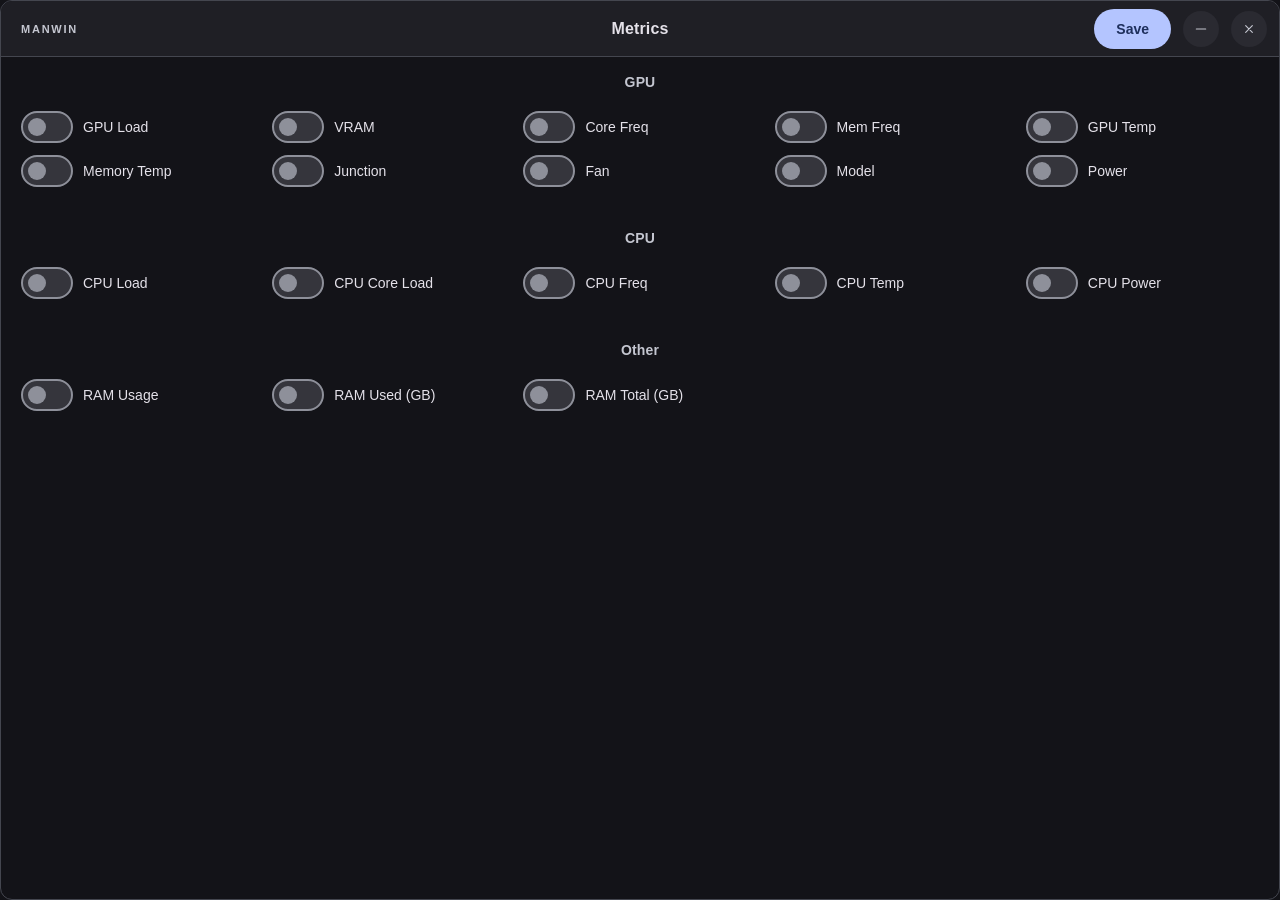
==== ManWin/wwwroot/index.html @ f0a9f239 "Add ManWin application source" ====
<!doctype html>
<html lang="en">
<head>
  <meta charset="utf-8">
  <meta name="viewport" content="width=device-width,initial-scale=1">
  <meta name="color-scheme" content="dark">
  <title>ManWin · Metrics</title>
  <link rel="stylesheet" href="styles.css">
</head>
<body>
  <main class="app-shell">
    <header class="titlebar" id="titlebar">
      <div class="brand">MANWIN</div>
      <h1 class="page-title">Metrics</h1>
      <div class="window-actions">
        <button class="save-button" id="save-button">Save</button>
        <button class="minimize-button" id="minimize-button" aria-label="Minimize to notification area" title="Minimize to notification area">
          <svg viewBox="0 0 24 24" aria-hidden="true"><path d="M5 12h14"/></svg>
        </button>
        <button class="close-button" id="close-button" aria-label="Close window" title="Close">
          <svg viewBox="0 0 24 24" aria-hidden="true"><path d="m7 7 10 10M17 7 7 17"/></svg>
        </button>
      </div>
    </header>

    <div class="content-scroll">
      <section class="metric-group" aria-labelledby="gpu-title">
        <h1 id="gpu-title">GPU</h1>
        <div class="metric-grid">
          <label class="metric-option"><input type="checkbox" data-metric="gpu-load"><span class="switch"></span><span>GPU Load</span></label>
          <label class="metric-option"><input type="checkbox" data-metric="vram"><span class="switch"></span><span>VRAM</span></label>
          <label class="metric-option"><input type="checkbox" data-metric="gpu-core-freq"><span class="switch"></span><span>Core Freq</span></label>
          <label class="metric-option"><input type="checkbox" data-metric="gpu-mem-freq"><span class="switch"></span><span>Mem Freq</span></label>
          <label class="metric-option"><input type="checkbox" data-metric="gpu-temp"><span class="switch"></span><span>GPU Temp</span></label>
          <label class="metric-option" title="Available only when exposed by the GPU and driver"><input type="checkbox" data-metric="memory-temp"><span class="switch"></span><span>Memory Temp</span></label>
          <label class="metric-option" title="Available only when exposed by the GPU and driver"><input type="checkbox" data-metric="junction"><span class="switch"></span><span>Junction</span></label>
          <label class="metric-option" title="Available only when exposed by the GPU and driver"><input type="checkbox" data-metric="gpu-fan"><span class="switch"></span><span>Fan</span></label>
          <label class="metric-option"><input type="checkbox" data-metric="gpu-model"><span class="switch"></span><span>Model</span></label>
          <label class="metric-option" title="Available only when exposed by the GPU and driver"><input type="checkbox" data-metric="gpu-power"><span class="switch"></span><span>Power</span></label>
        </div>
      </section>

      <section class="metric-group" aria-labelledby="cpu-title">
        <h2 id="cpu-title">CPU</h2>
        <div class="metric-grid">
          <label class="metric-option"><input type="checkbox" data-metric="cpu-load"><span class="switch"></span><span>CPU Load</span></label>
          <label class="metric-option"><input type="checkbox" data-metric="cpu-core-load"><span class="switch"></span><span>CPU Core Load</span></label>
          <label class="metric-option"><input type="checkbox" data-metric="cpu-freq"><span class="switch"></span><span>CPU Freq</span></label>
          <label class="metric-option"><input type="checkbox" data-metric="cpu-temp"><span class="switch"></span><span>CPU Temp</span></label>
          <label class="metric-option"><input type="checkbox" data-metric="cpu-power"><span class="switch"></span><span>CPU Power</span></label>
        </div>
      </section>

      <section class="metric-group" aria-labelledby="other-title">
        <h2 id="other-title">Other</h2>
        <div class="metric-grid">
          <label class="metric-option"><input type="checkbox" data-metric="ram"><span class="switch"></span><span>RAM Usage</span></label>
          <label class="metric-option"><input type="checkbox" data-metric="ram-used"><span class="switch"></span><span>RAM Used (GB)</span></label>
          <label class="metric-option"><input type="checkbox" data-metric="ram-total"><span class="switch"></span><span>RAM Total (GB)</span></label>
        </div>
      </section>
    </div>
    <div class="save-status" id="save-status" role="status" aria-live="polite"></div>
  </main>
  <script src="app.js"></script>
</body>
</html>
---- ManWin/wwwroot/styles.css ----
:root {
  color-scheme: dark;
  font-family: "Segoe UI Variable", "Segoe UI", Arial, sans-serif;
  font-size: 14px;
  font-synthesis: none;
  text-rendering: optimizeLegibility;

  /* Material 3 dark color roles, tuned for the charcoal reference layout. */
  --md-sys-color-surface: #131318;
  --md-sys-color-surface-container-low: #1b1b20;
  --md-sys-color-surface-container: #1f1f25;
  --md-sys-color-surface-container-high: #2a2a31;
  --md-sys-color-surface-container-highest: #35353c;
  --md-sys-color-on-surface: #e4e1e9;
  --md-sys-color-on-surface-variant: #c4c6d0;
  --md-sys-color-outline: #8e909a;
  --md-sys-color-outline-variant: #44464f;
  --md-sys-color-primary: #b4c5ff;
  --md-sys-color-on-primary: #1e2f5c;
  --md-sys-color-primary-container: #354878;
  --md-sys-color-on-primary-container: #dbe1ff;
  --md-sys-color-tertiary: #dfb8f5;
  --md-sys-color-on-tertiary-container: #2a123a;
}

* { box-sizing: border-box; }
html, body { width: 100%; height: 100%; margin: 0; overflow: hidden; }
body { color: var(--md-sys-color-on-surface); background: var(--md-sys-color-surface); }
.app-shell {
  height: 100%; min-height: 420px; display: flex; flex-direction: column;
  border: 1px solid var(--md-sys-color-outline-variant); border-radius: 12px;
  overflow: hidden; background: var(--md-sys-color-surface);
}

.titlebar {
  height: 56px; min-height: 56px; display: grid; grid-template-columns: 1fr auto 1fr;
  align-items: center; padding: 0 12px; background: var(--md-sys-color-surface-container);
  border-bottom: 1px solid var(--md-sys-color-outline-variant); user-select: none;
}
.brand { color: var(--md-sys-color-on-surface-variant); font-size: 11px; font-weight: 700; letter-spacing: .16em; padding-left: 8px; }
.page-title { margin: 0; color: var(--md-sys-color-on-surface); font-size: 16px; font-weight: 600; letter-spacing: .01em; }
.window-actions { justify-self: end; display: flex; align-items: center; gap: 12px; }
.save-button {
  height: 40px; min-width: 72px; padding: 0 22px; border: 0; border-radius: 20px;
  background: var(--md-sys-color-primary); color: var(--md-sys-color-on-primary);
  font: inherit; font-weight: 600; cursor: pointer;
  transition: box-shadow .18s ease, filter .18s ease, transform .08s ease;
}
.save-button:hover { box-shadow: 0 2px 6px #0008; filter: brightness(1.06); }
.save-button:active { transform: scale(.98); }
.minimize-button, .close-button {
  width: 36px; height: 36px; display: grid; place-items: center; border: 0;
  border-radius: 50%; background: var(--md-sys-color-surface-container-high);
  color: var(--md-sys-color-on-surface-variant); cursor: pointer;
  transition: background .16s ease, color .16s ease;
}
.minimize-button:hover { background: var(--md-sys-color-surface-container-highest); color: var(--md-sys-color-on-surface); }
.close-button:hover { background: #633b42; color: #ffdadd; }
.minimize-button svg, .close-button svg { width: 16px; height: 16px; fill: none; stroke: currentColor; stroke-width: 1.7; stroke-linecap: round; }

.content-scroll { flex: 1; overflow: auto; padding: 0 16px 28px; scrollbar-color: var(--md-sys-color-outline) var(--md-sys-color-surface-container); scrollbar-width: thin; }
.metric-group { padding-top: 14px; margin-bottom: 22px; }
.metric-group h1, .metric-group h2 {
  margin: 0 0 14px; text-align: center; color: var(--md-sys-color-on-surface-variant);
  font-size: 14px; font-weight: 600; line-height: 22px; letter-spacing: .01em;
}
.metric-grid { display: grid; grid-template-columns: repeat(5, minmax(0, 1fr)); column-gap: 10px; row-gap: 4px; }
.metric-option {
  min-width: 0; height: 40px; display: flex; align-items: center; gap: 10px; padding: 0 4px;
  border-radius: 12px; color: var(--md-sys-color-on-surface); white-space: nowrap;
  cursor: pointer; user-select: none; transition: background .16s ease;
}
.metric-option:hover { background: color-mix(in srgb, var(--md-sys-color-surface-container-high) 72%, transparent); }
.metric-option > input { position: absolute; opacity: 0; width: 1px; height: 1px; }
.switch {
  position: relative; flex: 0 0 52px; height: 32px; border: 2px solid var(--md-sys-color-outline);
  border-radius: 999px; background: var(--md-sys-color-surface-container-highest);
  transition: background .18s ease, border-color .18s ease, box-shadow .18s ease;
}
.switch::before {
  content: ""; position: absolute; left: 5px; top: 5px; width: 18px; height: 18px;
  border-radius: 50%; background: var(--md-sys-color-outline); transition: transform .18s ease, width .18s ease, height .18s ease, background .18s ease;
}
.metric-option input:checked + .switch { border-color: var(--md-sys-color-primary); background: var(--md-sys-color-primary); }
.metric-option input:checked + .switch::before { left: 4px; top: 4px; width: 20px; height: 20px; transform: translateX(20px); background: var(--md-sys-color-on-primary); }
.metric-option input:focus-visible + .switch { outline: 2px solid var(--md-sys-color-primary); outline-offset: 3px; }
.metric-option > span:last-child { overflow: hidden; text-overflow: ellipsis; }
.save-status {
  position: absolute; left: 50%; bottom: 12px; transform: translate(-50%, 8px); padding: 10px 16px;
  border-radius: 12px; background: var(--md-sys-color-tertiary); color: var(--md-sys-color-on-tertiary-container);
  opacity: 0; pointer-events: none; transition: opacity .16s ease, transform .16s ease; font-size: 12px; font-weight: 600;
  box-shadow: 0 3px 10px #0005;
}
.save-status.visible { opacity: 1; transform: translate(-50%, 0); }

@media (max-width: 900px) { .metric-grid { grid-template-columns: repeat(4, minmax(0, 1fr)); } }
@media (max-width: 700px) { .metric-grid { grid-template-columns: repeat(3, minmax(0, 1fr)); } .brand { display: none; } }
@media (max-width: 520px) { .metric-grid { grid-template-columns: repeat(2, minmax(0, 1fr)); } .metric-option { gap: 8px; font-size: 13px; } .titlebar { padding: 0 7px; } .window-actions { gap: 7px; } }
@media (prefers-reduced-motion: reduce) { *, *::before, *::after { transition-duration: .01ms !important; } }
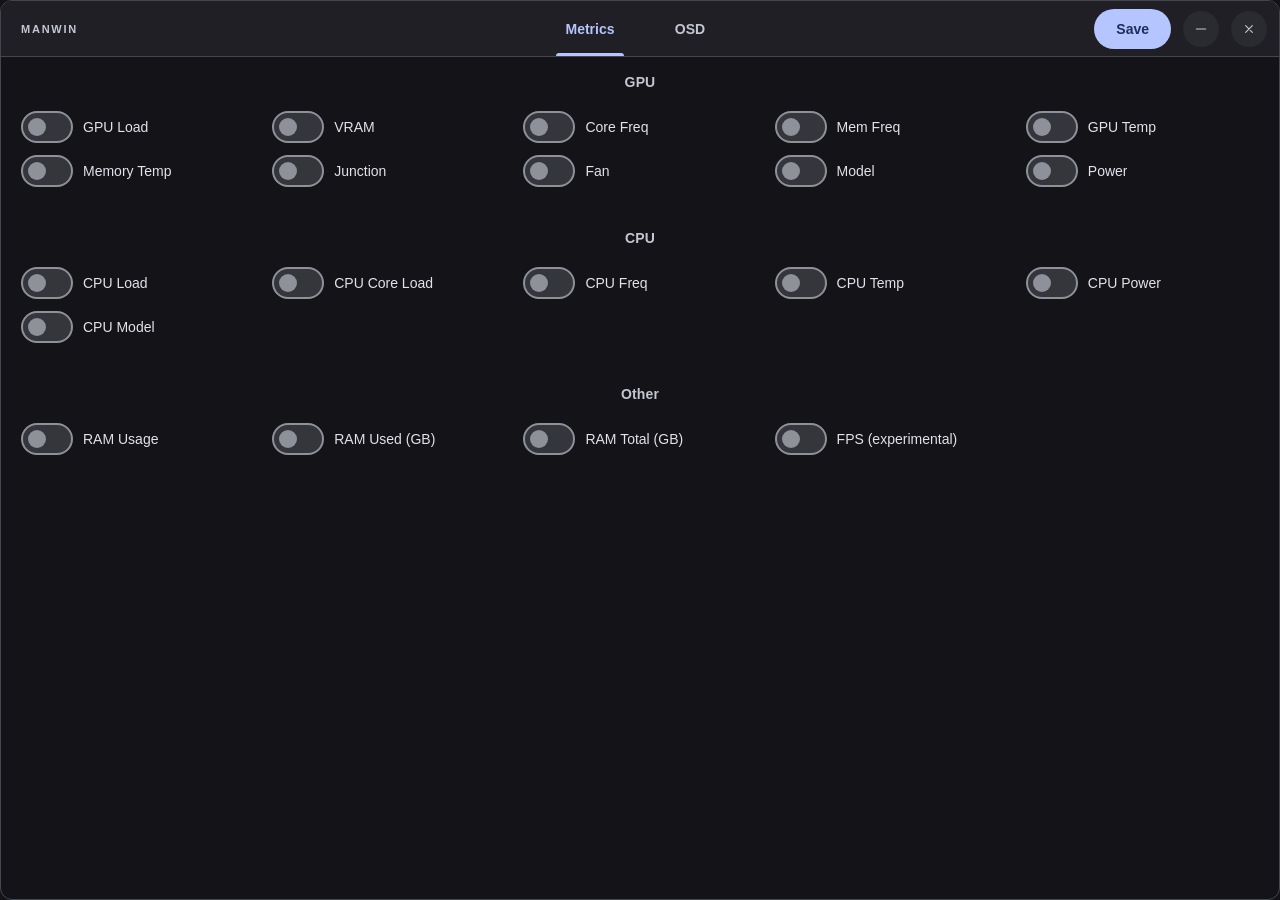
==== commit ef7ee2cb: "Add FPS capture and updated releases" ====
--- a/ManWin/wwwroot/index.html
+++ b/ManWin/wwwroot/index.html
@@ -11,7 +11,10 @@
   <main class="app-shell">
     <header class="titlebar" id="titlebar">
       <div class="brand">MANWIN</div>
-      <h1 class="page-title">Metrics</h1>
+      <nav class="view-tabs" role="tablist" aria-label="Settings views">
+        <button class="view-tab" id="metrics-tab" type="button" role="tab" aria-selected="true" aria-controls="metrics-panel" tabindex="0">Metrics</button>
+        <button class="view-tab" id="osd-tab" type="button" role="tab" aria-selected="false" aria-controls="osd-panel" tabindex="-1">OSD</button>
+      </nav>
       <div class="window-actions">
         <button class="save-button" id="save-button">Save</button>
         <button class="minimize-button" id="minimize-button" aria-label="Minimize to notification area" title="Minimize to notification area">
@@ -23,7 +26,7 @@
       </div>
     </header>
 
-    <div class="content-scroll">
+    <div class="content-scroll view-panel" id="metrics-panel" role="tabpanel" aria-labelledby="metrics-tab">
       <section class="metric-group" aria-labelledby="gpu-title">
         <h1 id="gpu-title">GPU</h1>
         <div class="metric-grid">
@@ -48,6 +51,7 @@
           <label class="metric-option"><input type="checkbox" data-metric="cpu-freq"><span class="switch"></span><span>CPU Freq</span></label>
           <label class="metric-option"><input type="checkbox" data-metric="cpu-temp"><span class="switch"></span><span>CPU Temp</span></label>
           <label class="metric-option"><input type="checkbox" data-metric="cpu-power"><span class="switch"></span><span>CPU Power</span></label>
+          <label class="metric-option"><input type="checkbox" data-metric="cpu-model"><span class="switch"></span><span>CPU Model</span></label>
         </div>
       </section>
 
@@ -57,9 +61,76 @@
           <label class="metric-option"><input type="checkbox" data-metric="ram"><span class="switch"></span><span>RAM Usage</span></label>
           <label class="metric-option"><input type="checkbox" data-metric="ram-used"><span class="switch"></span><span>RAM Used (GB)</span></label>
           <label class="metric-option"><input type="checkbox" data-metric="ram-total"><span class="switch"></span><span>RAM Total (GB)</span></label>
+          <label class="metric-option" title="Experimental: counts DXGI or D3D9 presents from the foreground app"><input type="checkbox" data-metric="fps"><span class="switch"></span><span>FPS (experimental)</span></label>
         </div>
       </section>
     </div>
+    <section class="content-scroll view-panel osd-panel" id="osd-panel" role="tabpanel" aria-labelledby="osd-tab" hidden>
+      <div class="osd-settings">
+        <div class="osd-intro">
+          <h2>Appearance</h2>
+          <p>Adjust how the overlay looks. Changes preview immediately; select Save to keep them.</p>
+        </div>
+        <section class="setting-card" aria-labelledby="opacity-title">
+          <div class="setting-card-heading">
+            <div>
+              <h3 id="opacity-title">Background opacity</h3>
+              <p>Change the background transparency while keeping the text and border clear.</p>
+            </div>
+            <output class="opacity-value" id="opacity-value" for="osd-opacity">70%</output>
+          </div>
+          <input class="opacity-slider" id="osd-opacity" type="range" min="20" max="100" step="1" value="70" aria-label="OSD background opacity">
+          <div class="range-captions" aria-hidden="true"><span>More transparent</span><span>More opaque</span></div>
+        </section>
+        <section class="setting-card background-color-card" aria-labelledby="background-color-title">
+          <div class="setting-card-heading">
+            <div>
+              <h3 id="background-color-title">Background color</h3>
+              <p>Choose the color used behind the OSD statistics.</p>
+            </div>
+            <div class="color-control">
+              <output class="color-value" id="background-color-value" for="osd-background-color">#10121A</output>
+              <input class="color-picker" id="osd-background-color" type="color" value="#10121a" aria-label="OSD background color">
+            </div>
+          </div>
+        </section>
+        <section class="setting-card section-colors-card" aria-labelledby="section-colors-title">
+          <div class="setting-card-heading">
+            <div>
+              <h3 id="section-colors-title">Section text colors</h3>
+              <p>Choose the text color for each statistics section.</p>
+            </div>
+          </div>
+          <div class="section-color-grid">
+            <label class="section-color-option" for="osd-cpu-text-color">
+              <span>CPU</span>
+              <span class="color-control"><output class="color-value" id="cpu-text-color-value" for="osd-cpu-text-color">#FFFFFF</output><input class="color-picker" id="osd-cpu-text-color" type="color" value="#ffffff" aria-label="CPU text color"></span>
+            </label>
+            <label class="section-color-option" for="osd-gpu-text-color">
+              <span>GPU</span>
+              <span class="color-control"><output class="color-value" id="gpu-text-color-value" for="osd-gpu-text-color">#FFFFFF</output><input class="color-picker" id="osd-gpu-text-color" type="color" value="#ffffff" aria-label="GPU text color"></span>
+            </label>
+            <label class="section-color-option" for="osd-ram-text-color">
+              <span>RAM</span>
+              <span class="color-control"><output class="color-value" id="ram-text-color-value" for="osd-ram-text-color">#FFFFFF</output><input class="color-picker" id="osd-ram-text-color" type="color" value="#ffffff" aria-label="RAM text color"></span>
+            </label>
+          </div>
+        </section>
+        <section class="setting-card layout-card" aria-labelledby="layout-title">
+          <div class="setting-card-heading">
+            <div>
+              <h3 id="layout-title">Overlay layout</h3>
+              <p>Choose how the selected statistics are arranged.</p>
+            </div>
+          </div>
+          <div class="layout-options" role="group" aria-label="Overlay layout">
+            <button class="layout-option" type="button" data-layout="vertical" aria-pressed="true">Vertical</button>
+            <button class="layout-option" type="button" data-layout="horizontal" aria-pressed="false">Horizontal</button>
+          </div>
+          <p class="layout-hint">Horizontal mode separates statistics with |.</p>
+        </section>
+      </div>
+    </section>
     <div class="save-status" id="save-status" role="status" aria-live="polite"></div>
   </main>
   <script src="app.js"></script>
--- a/ManWin/wwwroot/styles.css
+++ b/ManWin/wwwroot/styles.css
@@ -38,7 +38,19 @@
   border-bottom: 1px solid var(--md-sys-color-outline-variant); user-select: none;
 }
 .brand { color: var(--md-sys-color-on-surface-variant); font-size: 11px; font-weight: 700; letter-spacing: .16em; padding-left: 8px; }
-.page-title { margin: 0; color: var(--md-sys-color-on-surface); font-size: 16px; font-weight: 600; letter-spacing: .01em; }
+.view-tabs { align-self: stretch; display: flex; align-items: stretch; gap: 8px; }
+.view-tab {
+  position: relative; min-width: 92px; padding: 0 18px; border: 0; border-radius: 10px 10px 0 0;
+  background: transparent; color: var(--md-sys-color-on-surface-variant);
+  font: inherit; font-weight: 600; cursor: pointer; transition: color .16s ease, background .16s ease;
+}
+.view-tab:hover { background: var(--md-sys-color-surface-container-high); color: var(--md-sys-color-on-surface); }
+.view-tab[aria-selected="true"] { color: var(--md-sys-color-primary); }
+.view-tab[aria-selected="true"]::after {
+  content: ""; position: absolute; left: 12px; right: 12px; bottom: 0; height: 3px;
+  border-radius: 3px 3px 0 0; background: var(--md-sys-color-primary);
+}
+.view-tab:focus-visible { outline: 2px solid var(--md-sys-color-primary); outline-offset: -3px; }
 .window-actions { justify-self: end; display: flex; align-items: center; gap: 12px; }
 .save-button {
   height: 40px; min-width: 72px; padding: 0 22px; border: 0; border-radius: 20px;
@@ -59,6 +71,7 @@
 .minimize-button svg, .close-button svg { width: 16px; height: 16px; fill: none; stroke: currentColor; stroke-width: 1.7; stroke-linecap: round; }
 
 .content-scroll { flex: 1; overflow: auto; padding: 0 16px 28px; scrollbar-color: var(--md-sys-color-outline) var(--md-sys-color-surface-container); scrollbar-width: thin; }
+.view-panel[hidden] { display: none; }
 .metric-group { padding-top: 14px; margin-bottom: 22px; }
 .metric-group h1, .metric-group h2 {
   margin: 0 0 14px; text-align: center; color: var(--md-sys-color-on-surface-variant);
@@ -92,8 +105,57 @@
   box-shadow: 0 3px 10px #0005;
 }
 .save-status.visible { opacity: 1; transform: translate(-50%, 0); }
+.osd-panel { padding: 34px 24px; }
+.osd-settings { width: min(100%, 640px); margin: 0 auto; }
+.osd-intro { margin: 0 0 22px; }
+.osd-intro h2 { margin: 0 0 6px; font-size: 18px; font-weight: 600; }
+.osd-intro p, .setting-card-heading p {
+  margin: 0; color: var(--md-sys-color-on-surface-variant); line-height: 1.5;
+}
+.setting-card {
+  padding: 22px 24px 18px; border: 1px solid var(--md-sys-color-outline-variant);
+  border-radius: 18px; background: var(--md-sys-color-surface-container-low);
+}
+.setting-card-heading { display: flex; align-items: flex-start; justify-content: space-between; gap: 20px; }
+.setting-card-heading h3 { margin: 0 0 6px; font-size: 15px; font-weight: 600; }
+.opacity-value {
+  flex: 0 0 auto; min-width: 54px; padding: 7px 10px; border-radius: 12px; text-align: center;
+  background: var(--md-sys-color-primary-container); color: var(--md-sys-color-on-primary-container);
+  font-weight: 700; font-variant-numeric: tabular-nums;
+}
+.opacity-slider {
+  display: block; width: 100%; height: 24px; margin: 22px 0 4px; accent-color: var(--md-sys-color-primary);
+  cursor: pointer;
+}
+.opacity-slider:focus-visible { outline: 2px solid var(--md-sys-color-primary); outline-offset: 4px; border-radius: 4px; }
+.range-captions { display: flex; justify-content: space-between; color: var(--md-sys-color-on-surface-variant); font-size: 12px; }
+.range-captions span:first-child { text-align: left; }
+.range-captions span:last-child { text-align: right; }
+.background-color-card { margin-top: 16px; }
+.section-colors-card { margin-top: 16px; }
+.layout-card { margin-top: 16px; }
+.layout-options { display: grid; grid-template-columns: repeat(2, minmax(0, 1fr)); gap: 8px; margin-top: 18px; padding: 4px; border-radius: 16px; background: var(--md-sys-color-surface-container); }
+.layout-option { min-height: 42px; border: 1px solid transparent; border-radius: 12px; background: transparent; color: var(--md-sys-color-on-surface-variant); font: inherit; font-weight: 600; cursor: pointer; transition: background .16s ease, color .16s ease, border-color .16s ease; }
+.layout-option:hover { background: var(--md-sys-color-surface-container-high); color: var(--md-sys-color-on-surface); }
+.layout-option[aria-pressed="true"] { border-color: var(--md-sys-color-primary); background: var(--md-sys-color-primary-container); color: var(--md-sys-color-on-primary-container); }
+.layout-option:focus-visible { outline: 2px solid var(--md-sys-color-primary); outline-offset: 2px; }
+.layout-hint { margin: 12px 0 0; color: var(--md-sys-color-on-surface-variant); font-size: 12px; }
+.section-color-grid { display: grid; grid-template-columns: repeat(3, minmax(0, 1fr)); gap: 12px; margin-top: 18px; }
+.section-color-option { display: flex; align-items: center; justify-content: space-between; gap: 8px; padding: 10px 12px; border: 1px solid var(--md-sys-color-outline-variant); border-radius: 14px; background: var(--md-sys-color-surface-container); color: var(--md-sys-color-on-surface); font-weight: 600; }
+.section-color-option .color-control { gap: 8px; }
+.section-color-option .color-picker { width: 42px; height: 38px; }
+.color-control { flex: 0 0 auto; display: flex; align-items: center; gap: 12px; }
+.color-value { min-width: 70px; color: var(--md-sys-color-on-surface-variant); font-size: 12px; font-variant-numeric: tabular-nums; }
+.color-picker {
+  width: 52px; height: 44px; padding: 4px; border: 1px solid var(--md-sys-color-outline);
+  border-radius: 12px; background: var(--md-sys-color-surface-container-high); cursor: pointer;
+}
+.color-picker::-webkit-color-swatch-wrapper { padding: 0; }
+.color-picker::-webkit-color-swatch { border: 0; border-radius: 7px; }
+.color-picker:focus-visible { outline: 2px solid var(--md-sys-color-primary); outline-offset: 3px; }
 
 @media (max-width: 900px) { .metric-grid { grid-template-columns: repeat(4, minmax(0, 1fr)); } }
 @media (max-width: 700px) { .metric-grid { grid-template-columns: repeat(3, minmax(0, 1fr)); } .brand { display: none; } }
 @media (max-width: 520px) { .metric-grid { grid-template-columns: repeat(2, minmax(0, 1fr)); } .metric-option { gap: 8px; font-size: 13px; } .titlebar { padding: 0 7px; } .window-actions { gap: 7px; } }
+@media (max-width: 520px) { .section-color-grid { grid-template-columns: 1fr; } }
 @media (prefers-reduced-motion: reduce) { *, *::before, *::after { transition-duration: .01ms !important; } }
